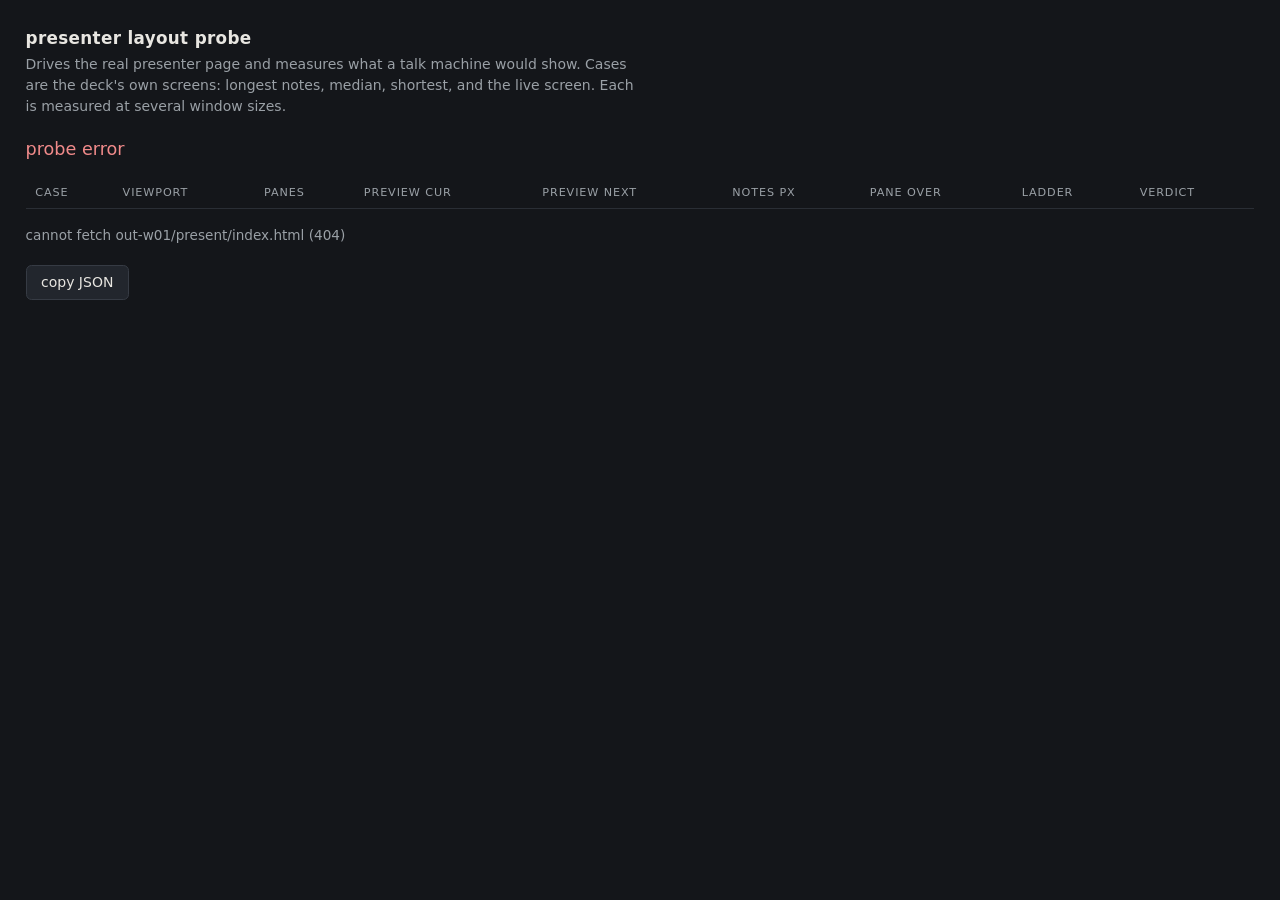
==== tools/presenter-probe.html @ e059f5e9 "presenter: 2fr/1fr split, notes-first layout with a fit ladder, and a probe that measures it Layout:" ====
<!DOCTYPE html>
<!--
  presenter-probe.html — the layout half of presenter-view testing, automated.

  Why this exists: `tests/run.py` asserts state and markup, and cannot see
  pixels; the layout bugs that have actually cost rounds (a preview losing its
  16:9, a note paragraph covering a slide, notes that scroll mid-sentence) were
  only ever found by hand-driving a browser over CDP. That made checking a
  layout change a five-step incantation nobody repeats. This page is the
  incantation, once.

  How: it drives the REAL presenter page in an iframe (same origin, so it can
  script it), hands it a constructed state through `window.presenter.apply()`
  — the same function a live deck push calls, including the notes fit ladder —
  and measures the result at several viewport sizes. Content comes from the
  deck itself (`present/index.html`): the longest-notes screen, the median, the
  shortest, and the live screen if there is one. Nothing is asserted against a
  number I made up; a case that cannot fit is reported as WARN with the pixels,
  not as a pass.

  Serve it; do not open it from disk. A `file://` page cannot script an iframe
  of another `file://` page (each gets an opaque origin), and the whole method
  depends on scripting the frame:

    python3 tools/presenter-probe.py --deck out-w01

  Then read the table, or `window.presenterProbe.results` for the JSON.
-->
<html lang="en">
<head>
<meta charset="utf-8">
<title>presenter layout probe</title>
<style>
  :root { color-scheme: dark; }
  body {
    margin: 0; padding: 1.6rem;
    background: #14161a; color: #e8e6e1;
    font: 14px/1.5 ui-sans-serif, system-ui, sans-serif;
  }
  h1 { font-size: 1.05rem; margin: 0 0 0.2rem; letter-spacing: 0.02em; }
  p.lede { margin: 0 0 1.2rem; color: #9aa0a6; max-width: 70ch; }
  #summary { font-size: 1.1rem; margin: 0 0 1rem; font-variant-numeric: tabular-nums; }
  .pass { color: #7ee08a; } .warn { color: #e8c264; } .fail { color: #f08a8a; }
  table { border-collapse: collapse; width: 100%; font-size: 0.82rem; }
  th, td { text-align: left; padding: 0.4rem 0.6rem; border-bottom: 1px solid #2a2e35; }
  th { color: #9aa0a6; font-weight: 500; text-transform: uppercase; letter-spacing: 0.08em; font-size: 0.7rem; }
  td.num { font-family: ui-monospace, monospace; font-variant-numeric: tabular-nums; }
  tr.fail td { background: rgba(240,138,138,0.09); }
  tr.warn td { background: rgba(232,194,100,0.07); }
  ul.findings { margin: 1rem 0 0; padding-left: 1.2rem; color: #cfd3d8; font-size: 0.85rem; }
  ul.findings li { margin: 0.2rem 0; }
  button {
    margin-top: 1.2rem; padding: 0.4rem 0.9rem; border-radius: 0.4em; cursor: pointer;
    background: #22262d; color: #e8e6e1; border: 1px solid #363b44; font: inherit;
  }
  #frame { position: fixed; left: -10000px; top: 0; border: 0; }
  #state { color: #9aa0a6; font-size: 0.85rem; margin-top: 0.8rem; }
</style>
</head>
<body>
<h1>presenter layout probe</h1>
<p class="lede">
  Drives the real presenter page and measures what a talk machine would show.
  Cases are the deck's own screens: longest notes, median, shortest, and the
  live screen. Each is measured at several window sizes.
</p>
<div id="summary">running…</div>
<table id="table"><thead><tr>
  <th>case</th><th>viewport</th><th>panes</th><th>preview cur</th><th>preview next</th>
  <th>notes px</th><th>pane over</th><th>ladder</th><th>verdict</th>
</tr></thead><tbody></tbody></table>
<ul class="findings" id="findings"></ul>
<div id="state"></div>
<button id="copy" type="button">copy JSON</button>
<iframe id="frame" title="presenter under test"></iframe>
<script>
"use strict";

const params = new URLSearchParams(location.search);
const DECK = params.get("deck") || "out-w01";
const SIZES = (params.get("sizes") || "1280x800,1440x900,1920x1080")
  .split(",").map((s) => s.trim().split("x").map(Number));
const TOL_RATIO = 0.06;      // the 2fr/1fr split, as a ratio
const TOL_ASPECT = 0.02;     // 16:9, as a fraction

const frame = document.getElementById("frame");
const tbody = document.querySelector("#table tbody");
const findings = document.getElementById("findings");
const summaryEl = document.getElementById("summary");
const stateEl = document.getElementById("state");

function wait(ms) { return new Promise((r) => setTimeout(r, ms)); }

function waitLoad(f) {
  return new Promise((resolve) => {
    f.onload = () => resolve();
    f.src = f.dataset.src;
  });
}

// Pull the deck's own screens: notes HTML, title, and the slide markup the
// preview clones.
async function deckContent() {
  const res = await fetch("../" + DECK + "/present/index.html", { cache: "no-store" });
  if (!res.ok) throw new Error("cannot fetch " + DECK + "/present/index.html (" + res.status + ")");
  const doc = new DOMParser().parseFromString(await res.text(), "text/html");
  const slides = [...doc.querySelectorAll(".animatic-slide")];
  return slides.map((s, i) => {
    const kids = [...s.querySelectorAll("aside.notes > *")];
    const vo = [], stage = [];
    for (const k of kids) {
      // the deck's notesOf() splits on `stage-note`; the payload is
      // {vo: [...], stage: [...]} and the presenter reads .vo/.stage — send a
      // string here and fillNotes throws on notes.vo.length
      (/stage-note/.test(k.className) ? stage : vo).push(k.outerHTML);
    }
    return {
      index: i,
      id: s.id,
      title: ((s.querySelector(".slide-title") || {}).textContent || "").trim(),
      notes: { vo: vo, stage: stage },
      notesText: vo.concat(stage).join(" ").replace(/<[^>]*>/g, " ").replace(/\s+/g, " ").trim(),
      isLive: /live/i.test(s.className) || !!s.querySelector("[data-live-surface]"),
      slide: s.outerHTML
    };
  });
}

function casesFrom(screens) {
  const withNotes = screens.filter((s) => s.notesText.length > 0)
    .sort((a, b) => b.notesText.length - a.notesText.length);
  const picks = [];
  if (withNotes.length) {
    picks.push({ name: "longest", screen: withNotes[0] });
    if (withNotes.length > 2) {
      picks.push({ name: "median", screen: withNotes[Math.floor(withNotes.length / 2)] });
    }
    picks.push({ name: "shortest", screen: withNotes[withNotes.length - 1] });
  }
  const live = screens.find((s) => s.isLive);
  if (live) picks.push({ name: "live screen", screen: live });
  return picks;
}

function buildState(screen, next, count) {
  return {
    type: "animatic-state",
    schema: "animatic.presenter.v1",
    index: screen.index,
    count: count,
    startedAt: Date.now(),
    notes: screen.notes,
    nextNotes: next ? next.notes : null,
    preview: screen.isLive ? null : screen.slide,
    nextPreview: next && !next.isLive ? next.slide : null
  };
}

// One measurement per (case, size). Reads the frame's own document — the reason
// the page must be served, not opened from disk.
function measure(win, screen, next, count) {
  win.presenter.apply(buildState(screen, next, count));
  const d = win.document;
  const cur = d.querySelector(".presenter-pane-current");
  const nxt = d.querySelector(".presenter-pane-next");
  const rootPx = parseFloat(win.getComputedStyle(d.documentElement).fontSize) || 16;
  const rect = (el) => {
    const r = el.getBoundingClientRect();
    return { w: Math.round(r.width), h: Math.round(r.height) };
  };
  const notes = (pane) => {
    const n = pane.querySelector(".presenter-notes");
    return {
      fontPx: +parseFloat(win.getComputedStyle(n).fontSize).toFixed(1),
      twoCol: n.classList.contains("two-col"),
      h: Math.round(n.getBoundingClientRect().height)
    };
  };
  const curPreview = cur.querySelector(".preview");
  const clone = curPreview.querySelector(".animatic-slide");
  const curBox = rect(curPreview), nxtBox = rect(nxt.querySelector(".preview"));
  const curPaneBox = rect(cur), nxtPaneBox = rect(nxt);
  const panes = d.querySelector(".presenter-panes");
  const solo = !!(panes && panes.classList.contains("solo"));
  const safeRatio = (x, y) => (y > 0 ? +((x / y).toFixed(3)) : null);
  return {
    // the split is about PANE widths. Measuring the preview boxes here was the
    // probe's own first bug: a preview legitimately shrinks to a thumbnail, and
    // that read as "the 2:1 split is broken".
    // Ratios are null rather than Infinity when a pane is hidden (rung 2): a
    // non-finite number does not survive JSON, and a nulled check that reads as
    // "passed" is exactly the false green this probe exists to prevent.
    paneRatio: safeRatio(curPaneBox.w, nxtPaneBox.w),
    solo: solo,
    paneW: { cur: curPaneBox.w, next: nxtPaneBox.w },
    preview: { cur: curBox, next: nxtBox },
    previewAspect: {
      cur: safeRatio(curBox.w, curBox.h),
      next: safeRatio(nxtBox.w, nxtBox.h)
    },
    notes: { cur: notes(cur), next: notes(nxt) },
    rootPx: rootPx,
    paneOverflow: Math.max(0, cur.scrollHeight - cur.clientHeight),
    cloneScale: clone
      ? +((parseFloat(win.getComputedStyle(clone).fontSize) / curPreview.getBoundingClientRect().width) * 100).toFixed(3)
      : null
  };
}

function judge(c) {
  const out = [];
  if (c.solo) {
    // rung 2: next-up stepped aside on purpose, so the split and the two
    // previews cannot be judged — only whether the notes then fit.
    out.push(["warn", "notes needed the solo rung: next-up is hidden on this screen"]);
  } else {
    if (Math.abs(c.paneRatio - 2) > TOL_RATIO) {
      out.push(["fail", "panes " + c.paneW.cur + ":" + c.paneW.next + " px (ratio " + c.paneRatio +
        "), expected 2:1 ±" + TOL_RATIO]);
    }
    if (c.preview.next.h > c.preview.cur.h + 1) {
      out.push(["warn", "next-up preview (" + c.preview.next.h + "px) reads bigger than the current screen's (" +
        c.preview.cur.h + "px)"]);
    }
    const na = c.previewAspect.next;
    if (na === null) {
      out.push(["fail", "next preview could not be measured"]);
    } else if (Math.abs(na - 16 / 9) / (16 / 9) > TOL_ASPECT) {
      out.push(["fail", "next preview aspect " + na + ", expected " + (16 / 9).toFixed(3)]);
    }
  }
  const a = c.previewAspect.cur;
  // a null here means the box was unmeasurable, which is a failure to observe,
  // not an observation of success
  if (a === null) {
    out.push(["fail", "current preview could not be measured"]);
  } else if (Math.abs(a - 16 / 9) / (16 / 9) > TOL_ASPECT) {
    out.push(["fail", "current preview aspect " + a + ", expected " + (16 / 9).toFixed(3) +
      " (a squashed preview means the notes pushed the box instead of the frame)"]);
  }
  if (c.preview.cur.h < 40) {
    out.push(["warn", "current preview is " + c.preview.cur.h + "px — below any useful floor"]);
  }
  if (c.notes.cur.fontPx <= c.notes.next.fontPx) {
    out.push(["fail", "current notes " + c.notes.cur.fontPx + "px are not larger than next-up's " +
      c.notes.next.fontPx + "px"]);
  }
  if (c.notes.cur.fontPx < c.rootPx * 1.05) {
    out.push(["warn", "current notes " + c.notes.cur.fontPx + "px is under 1.05x the root " + c.rootPx + "px"]);
  }
  if (c.paneOverflow > 2) {
    if (!c.notes.cur.twoCol && !c.solo) {
      out.push(["fail", "current pane overflows by " + c.paneOverflow +
        "px and the two-column rung never engaged (fitNotes should have run)"]);
    } else {
      out.push(["warn", "notes still overflow by " + c.paneOverflow +
        "px at the last rung — this screen has more notes than a readable page holds"]);
    }
  }
  if (c.cloneScale !== null && (c.cloneScale < 0.8 || c.cloneScale > 1.0)) {
    out.push(["warn", "clone scale " + c.cloneScale + "% of its box — the preview no longer tracks the frame width"]);
  }
  return out;
}

function verdictOf(checks) {
  if (checks.some((f) => f[0] === "fail")) return "fail";
  if (checks.some((f) => f[0] === "warn")) return "warn";
  return "pass";
}

async function run() {
  const results = [];
  const screens = await deckContent();
  const picks = casesFrom(screens);
  for (const p of picks) {
    const next = screens[p.screen.index + 1] || null;
    for (const [w, h] of SIZES) {
      frame.dataset.src = "../" + DECK + "/present/presenter.html?probe=" + w + "x" + h;
      frame.style.width = w + "px";
      frame.style.height = h + "px";
      await waitLoad(frame);
      await wait(60);
      let row;
      try {
        const win = frame.contentWindow;
        if (!win.presenter || !win.presenter.apply) {
          throw new Error("no window.presenter.apply — rebuild the deck (see the hook in PRESENTER_UI_JS)");
        }
        row = measure(win, p.screen, next, screens.length);
      } catch (err) {
        row = { error: String(err.message || err) };
      }
      const checks = row.error ? [["fail", row.error]] : judge(row);
      results.push(Object.assign({ name: p.name, cue: p.screen.id, viewport: w + "x" + h,
        checks: checks, verdict: verdictOf(checks) }, row));
    }
  }
  window.presenterProbe = {
    deck: DECK,
    sizes: SIZES,
    results: results,
    summary: {
      pass: results.filter((r) => r.verdict === "pass").length,
      warn: results.filter((r) => r.verdict === "warn").length,
      fail: results.filter((r) => r.verdict === "fail").length
    }
  };
  paint(window.presenterProbe);
  return window.presenterProbe;
}

function paint(report) {
  // innerHTML here only ever clears (empty string) or sets the summary, which
  // is assembled from counts. Every measured value goes in through textContent.
  // The deck's own notes HTML is never injected by this page: it travels as
  // data into the presenter frame, which renders it through the same path a
  // live deck push uses.
  tbody.innerHTML = "";
  findings.innerHTML = "";
  for (const r of report.results) {
    const tr = document.createElement("tr");
    tr.className = r.verdict;
    const cells = r.error
      ? [r.name, r.viewport, "—", "—", "—", "—", "—", "—", "fail"]
      : [r.name + " (" + r.cue.replace(/^.*-/, "#") + ")", r.viewport,
         r.paneW.cur + ":" + r.paneW.next,
         r.preview.cur.w + "×" + r.preview.cur.h,
         r.preview.next.w + "×" + r.preview.next.h,
         r.notes.cur.fontPx + " / " + r.notes.next.fontPx,
         r.paneOverflow + "px",
         r.solo ? "solo" : (r.notes.cur.twoCol ? "two-col" : "natural"),
         r.verdict];
    for (const c of cells) {
      const td = document.createElement("td");
      td.textContent = c;
      if (/^[\d.]+(:[\d.]+)?$|^[\d.]+×[\d.]+$|^[\d.]+ \/ [\d.]+$|^\d+px$/.test(c)) td.className = "num";
      tr.appendChild(td);
    }
    tbody.appendChild(tr);
    for (const [level, msg] of r.checks) {
      const li = document.createElement("li");
      li.className = level;
      li.textContent = r.name + " @ " + r.viewport + ": " + msg;
      findings.appendChild(li);
    }
  }
  const s = report.summary;
  summaryEl.innerHTML = '<span class="pass">' + s.pass + " pass</span> · " +
    '<span class="warn">' + s.warn + " warn</span> · " +
    '<span class="fail">' + s.fail + " fail</span>";
  stateEl.textContent = "deck: " + report.deck + " · window.presenterProbe.results for the JSON";
  console.log("--- presenter probe ---\n" + JSON.stringify(report, null, 2) + "\n--- end presenter probe ---");
}

document.getElementById("copy").addEventListener("click", () => {
  const text = JSON.stringify(window.presenterProbe, null, 2);
  navigator.clipboard.writeText(text).then(
    () => { stateEl.textContent = "copied " + text.length + " chars"; },
    () => { stateEl.textContent = "clipboard refused — read the console"; });
});

run().catch((err) => {
  summaryEl.innerHTML = '<span class="fail">probe error</span>';
  stateEl.textContent = String(err.message || err);
  window.presenterProbe = { error: String(err.message || err) };
});
</script>
</body>
</html>
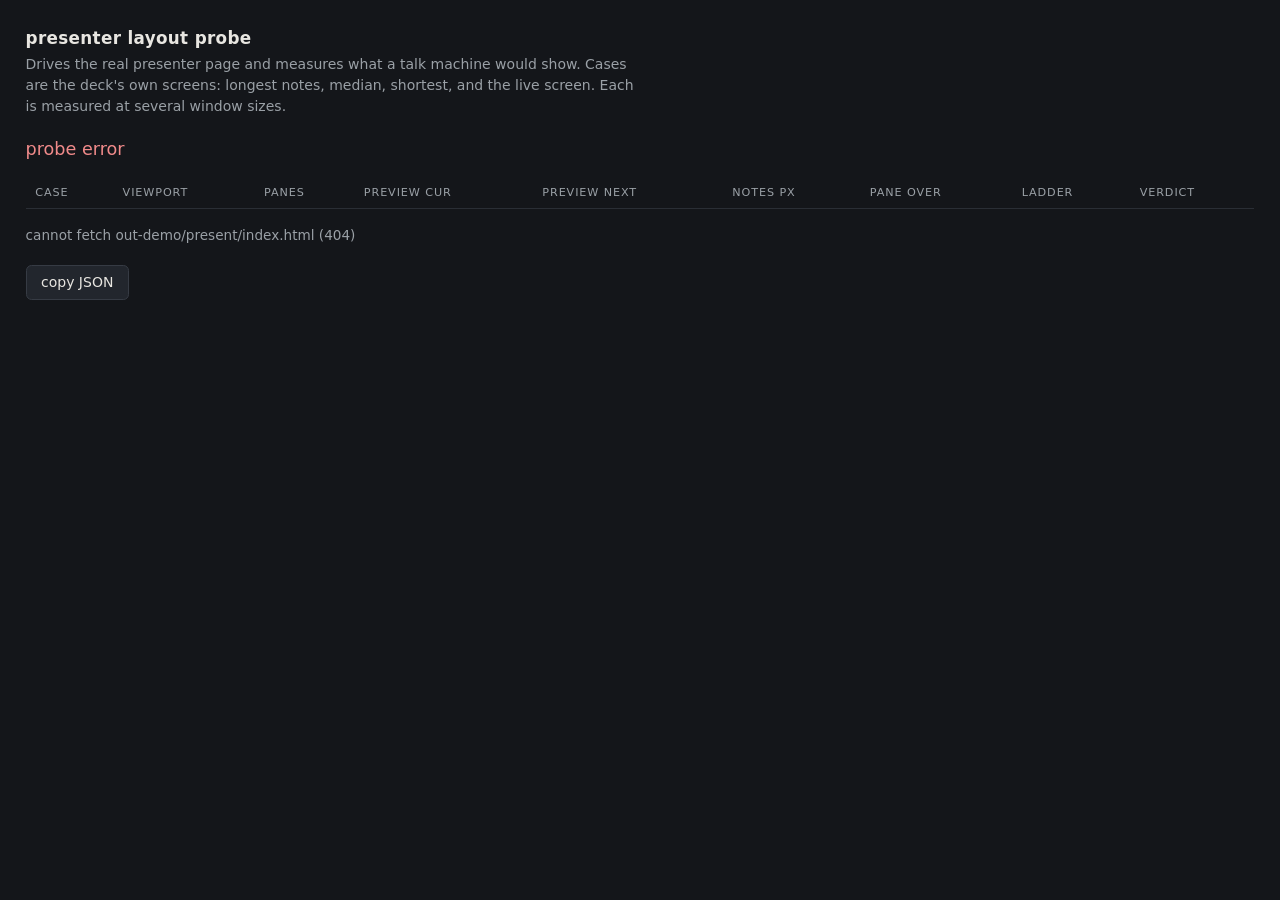
==== commit 3f84d671: "Remove leftover personal references; check 16 uses the deck author; set clone URL Co-Authored-By: Cl" ====
--- a/tools/presenter-probe.html
+++ b/tools/presenter-probe.html
@@ -22,7 +22,7 @@
   of another `file://` page (each gets an opaque origin), and the whole method
   depends on scripting the frame:
 
-    python3 tools/presenter-probe.py --deck out-w01
+    python3 tools/presenter-probe.py --deck out-demo
 
   Then read the table, or `window.presenterProbe.results` for the JSON.
 -->
@@ -77,7 +77,7 @@
 "use strict";
 
 const params = new URLSearchParams(location.search);
-const DECK = params.get("deck") || "out-w01";
+const DECK = params.get("deck") || "out-demo";
 const SIZES = (params.get("sizes") || "1280x800,1440x900,1920x1080")
   .split(",").map((s) => s.trim().split("x").map(Number));
 const TOL_RATIO = 0.06;      // the 2fr/1fr split, as a ratio
@@ -120,7 +120,12 @@
       title: ((s.querySelector(".slide-title") || {}).textContent || "").trim(),
       notes: { vo: vo, stage: stage },
       notesText: vo.concat(stage).join(" ").replace(/<[^>]*>/g, " ").replace(/\s+/g, " ").trim(),
+      quick: s.getAttribute("data-quick"),
       isLive: /live/i.test(s.className) || !!s.querySelector("[data-live-surface]"),
+      liveHost: s.querySelector("[data-live-surface]")
+        ? { slug: s.querySelector("[data-live-surface]").getAttribute("data-live-slug"),
+            state: s.querySelector("[data-live-surface]").getAttribute("data-live-state") || "idle" }
+        : null,
       slide: s.outerHTML
     };
   });
@@ -142,24 +147,32 @@
   return picks;
 }
 
-function buildState(screen, next, count) {
+function buildState(screen, next, count, liveState) {
   return {
     type: "animatic-state",
     schema: "animatic.presenter.v1",
     index: screen.index,
     count: count,
+    // quick select: the last index the deck pages to from here (a deck with no
+    // shelf has no `hi`, and the presenter then pages to the end as before)
+    hi: screen.hi,
     startedAt: Date.now(),
     notes: screen.notes,
     nextNotes: next ? next.notes : null,
     preview: screen.isLive ? null : screen.slide,
-    nextPreview: next && !next.isLive ? next.slide : null
+    nextPreview: next && !next.isLive ? next.slide : null,
+    // the deck computes this per push; a live screen gets presenter-side state
+    // and a Stop (never a Start — see fillLive in the presenter module)
+    liveCue: screen.liveHost
+      ? { slug: screen.liveHost.slug, state: liveState || screen.liveHost.state, status: "" }
+      : null
   };
 }
 
 // One measurement per (case, size). Reads the frame's own document — the reason
 // the page must be served, not opened from disk.
-function measure(win, screen, next, count) {
-  win.presenter.apply(buildState(screen, next, count));
+function measure(win, screen, next, count, liveState) {
+  win.presenter.apply(buildState(screen, next, count, liveState));
   const d = win.document;
   const cur = d.querySelector(".presenter-pane-current");
   const nxt = d.querySelector(".presenter-pane-next");
@@ -178,6 +191,8 @@
   };
   const curPreview = cur.querySelector(".preview");
   const clone = curPreview.querySelector(".animatic-slide");
+  const liveBlock = d.getElementById("presenter-live");
+  const liveBtn = liveBlock ? liveBlock.querySelector("button") : null;
   const curBox = rect(curPreview), nxtBox = rect(nxt.querySelector(".preview"));
   const curPaneBox = rect(cur), nxtPaneBox = rect(nxt);
   const panes = d.querySelector(".presenter-panes");
@@ -199,6 +214,11 @@
       next: safeRatio(nxtBox.w, nxtBox.h)
     },
     notes: { cur: notes(cur), next: notes(nxt) },
+    liveControl: {
+      open: !!(liveBlock && liveBlock.classList.contains("open")),
+      text: liveBlock ? liveBlock.textContent.trim() : "",
+      button: liveBtn ? liveBtn.textContent.trim() : null
+    },
     rootPx: rootPx,
     paneOverflow: Math.max(0, cur.scrollHeight - cur.clientHeight),
     cloneScale: clone
@@ -207,8 +227,34 @@
   };
 }
 
-function judge(c) {
+function judge(c, expect) {
   const out = [];
+  // the live-control cases are about behaviour, not layout: one screen, three
+  // states, and the rule that a Stop is offered when a capture is running and
+  // never a Start (getDisplayMedia needs activation in the deck's window)
+  if (expect) {
+    const lc = c.liveControl;
+    if (!lc.open) {
+      out.push(["fail", "the live control did not open for state '" + expect + "'"]);
+    } else {
+      const wantsButton = expect === "live" || expect === "stalled";
+      if (wantsButton && lc.button !== "Stop sharing") {
+        out.push(["fail", "state '" + expect + "' offers " +
+          (lc.button ? "'" + lc.button + "'" : "no button") + ", expected a Stop"]);
+      }
+      if (!wantsButton && lc.button) {
+        out.push(["fail", "state '" + expect + "' offers '" + lc.button +
+          "' — nothing to stop, and a Start belongs in the deck's window"]);
+      }
+      if (!/press d in the deck/.test(lc.text) && !/sharing a window/.test(lc.text)) {
+        out.push(["warn", "state '" + expect + "' reads '" + lc.text + "'"]);
+      }
+    }
+    if (expect !== "live" && c.notes.cur.fontPx < c.rootPx * 1.05) {
+      out.push(["warn", "current notes " + c.notes.cur.fontPx + "px is under 1.05x the root " + c.rootPx + "px"]);
+    }
+    return out;
+  }
   if (c.solo) {
     // rung 2: next-up stepped aside on purpose, so the split and the two
     // previews cannot be judged — only whether the notes then fit.
@@ -269,14 +315,87 @@
   return "pass";
 }
 
+// Quick select (docs/quick-select.md): open the search over the real presenter
+// page and measure that it fits the window. The deck is not there to answer
+// previews, so a screen's markup is sent back the way the deck would.
+async function measureQuick(win, screens, query) {
+  const d = win.document;
+  win.presenter.apply(buildState(screens[0], screens[1] || null, screens.filter((s) => !s.quick).length));
+  d.dispatchEvent(new win.KeyboardEvent("keydown", { key: "/", bubbles: true, cancelable: true }));
+  const inp = d.getElementById("quick-input");
+  inp.value = query;
+  inp.dispatchEvent(new win.Event("input", { bubbles: true }));
+  const rows = [...d.querySelectorAll("#quick-results .quick-row")];
+  // The deck is not here to answer the preview request, so answer it the way the
+  // deck would: every screen's markup under every request id the search could
+  // be waiting on (it takes only the pair that matches the selected row).
+  for (const sc of screens) {
+    for (let rid = 1; rid <= 8; rid++) {
+      win.postMessage({ type: "animatic-preview", index: sc.index, rid: rid, preview: sc.isLive ? null : sc.slide }, "*");
+    }
+  }
+  await wait(80);
+  const box = (el) => { const r = el.getBoundingClientRect(); return { l: Math.round(r.left), t: Math.round(r.top), r: Math.round(r.right), b: Math.round(r.bottom), w: Math.round(r.width), h: Math.round(r.height) }; };
+  const out = {
+    vw: win.innerWidth, vh: win.innerHeight,
+    open: !d.getElementById("quick").hidden,
+    panel: box(d.querySelector(".quick-panel")),
+    input: box(inp),
+    list: box(d.getElementById("quick-results")),
+    preview: box(d.getElementById("quick-preview")),
+    rows: rows.length,
+    previewFilled: !!d.querySelector("#quick-preview .animatic-slide") || /no preview/.test(d.getElementById("quick-preview").textContent)
+  };
+  d.dispatchEvent(new win.KeyboardEvent("keydown", { key: "Escape", bubbles: true, cancelable: true }));
+  return out;
+}
+
+function judgeQuick(q, query) {
+  const out = [];
+  if (!q.open) out.push(["fail", "/ did not open the search"]);
+  const p = q.panel;
+  if (p.l < 0 || p.t < 0 || p.r > q.vw || p.b > q.vh) {
+    out.push(["fail", "the search panel (" + p.w + "x" + p.h + " at " + p.l + "," + p.t + ") runs outside the " + q.vw + "x" + q.vh + " window"]);
+  }
+  if (q.input.h < 20 || q.input.b > q.vh) out.push(["fail", "the search input is not visible"]);
+  const asp = q.preview.h ? q.preview.w / q.preview.h : null;
+  if (asp === null || Math.abs(asp - 16 / 9) / (16 / 9) > 0.03) out.push(["fail", "the search preview is " + q.preview.w + "x" + q.preview.h + ", not 16:9"]);
+  if (q.preview.h < 60) out.push(["warn", "the search preview is only " + q.preview.h + "px tall"]);
+  if (!q.previewFilled) out.push(["warn", "the preview did not fill from a deck reply"]);
+  if (q.rows === 0) out.push(["warn", "the query " + JSON.stringify(query) + " found no rows"]);
+  if (q.rows >= 3 && q.list.h < 3 * 36) out.push(["fail", "only " + q.list.h + "px of results show, under three rows"]);
+  if (q.rows > 12 && query) out.push(["fail", q.rows + " rows, over the 12-row limit"]);
+  return out;
+}
+
 async function run() {
   const results = [];
   const screens = await deckContent();
-  const picks = casesFrom(screens);
+  // quick select: the shelf follows the talk; give each screen the last index
+  // its paging reaches (the talk's, or its shelf section's)
+  const firstShelf = screens.findIndex((s) => s.quick !== null);
+  const mainCount = firstShelf < 0 ? screens.length : firstShelf;
+  if (firstShelf >= 0) {
+    screens.forEach((s, i) => {
+      if (i < mainCount) { s.hi = mainCount - 1; return; }
+      let k = i;
+      while (k + 1 < screens.length && screens[k + 1].quick === s.quick) k++;
+      s.hi = k;
+    });
+  }
+  const picks = casesFrom(screens).map((p) => ({ name: p.name, screen: p.screen }));
+  // the live control is its own axis of behaviour: one screen, three states
+  const liveScreen = screens.find((s) => s.liveHost);
+  if (liveScreen) {
+    for (const st of ["live", "stalled", "idle"]) {
+      picks.push({ name: "live control: " + st, screen: liveScreen, liveState: st, expect: st });
+    }
+  }
   for (const p of picks) {
     const next = screens[p.screen.index + 1] || null;
-    for (const [w, h] of SIZES) {
-      frame.dataset.src = "../" + DECK + "/present/presenter.html?probe=" + w + "x" + h;
+    const sizes = p.expect ? [SIZES[0]] : SIZES;   // state behaviour, not layout
+    for (const [w, h] of sizes) {
+      frame.dataset.src = "../" + DECK + "/present/presenter.html?probe=" + p.name + "-" + w + "x" + h;
       frame.style.width = w + "px";
       frame.style.height = h + "px";
       await waitLoad(frame);
@@ -287,13 +406,37 @@
         if (!win.presenter || !win.presenter.apply) {
           throw new Error("no window.presenter.apply — rebuild the deck (see the hook in PRESENTER_UI_JS)");
         }
-        row = measure(win, p.screen, next, screens.length);
+        row = measure(win, p.screen, p.screen.hi !== undefined && p.screen.index >= p.screen.hi ? null : next, mainCount, p.liveState);
       } catch (err) {
         row = { error: String(err.message || err) };
       }
-      const checks = row.error ? [["fail", row.error]] : judge(row);
-      results.push(Object.assign({ name: p.name, cue: p.screen.id, viewport: w + "x" + h,
-        checks: checks, verdict: verdictOf(checks) }, row));
+      const checks = row.error ? [["fail", row.error]] : judge(row, p.expect);
+      results.push(Object.assign({ name: p.name, cue: p.screen.id, expect: p.expect || null,
+        viewport: w + "x" + h, checks: checks, verdict: verdictOf(checks) }, row));
+    }
+  }
+  if (firstShelf >= 0) {
+    for (const query of ["", "a"]) {
+      for (const [w, h] of SIZES) {
+        frame.dataset.src = "../" + DECK + "/present/presenter.html?probe=quick-" + w + "x" + h;
+        frame.style.width = w + "px";
+        frame.style.height = h + "px";
+        await waitLoad(frame);
+        await wait(60);
+        let row;
+        try {
+          const win = frame.contentWindow;
+          if (!win.presenter || !win.document.getElementById("quick")) {
+            throw new Error("this deck has a shelf but its presenter page has no search box");
+          }
+          row = { quick: await measureQuick(win, screens, query) };
+        } catch (err) {
+          row = { error: String(err.message || err) };
+        }
+        const checks = row.error ? [["fail", row.error]] : judgeQuick(row.quick, query);
+        results.push(Object.assign({ name: "quick search " + (query ? "'" + query + "'" : "(menu)"), cue: "quick-000", expect: null,
+          viewport: w + "x" + h, checks: checks, verdict: verdictOf(checks) }, row));
+      }
     }
   }
   window.presenterProbe = {
@@ -323,13 +466,17 @@
     tr.className = r.verdict;
     const cells = r.error
       ? [r.name, r.viewport, "—", "—", "—", "—", "—", "—", "fail"]
+      : r.quick
+      ? [r.name, r.viewport, "panel " + r.quick.panel.w + "×" + r.quick.panel.h,
+         r.quick.preview.w + "×" + r.quick.preview.h, "—", "—", "—", r.quick.rows + " rows", r.verdict]
       : [r.name + " (" + r.cue.replace(/^.*-/, "#") + ")", r.viewport,
          r.paneW.cur + ":" + r.paneW.next,
          r.preview.cur.w + "×" + r.preview.cur.h,
          r.preview.next.w + "×" + r.preview.next.h,
          r.notes.cur.fontPx + " / " + r.notes.next.fontPx,
          r.paneOverflow + "px",
-         r.solo ? "solo" : (r.notes.cur.twoCol ? "two-col" : "natural"),
+         r.expect ? ("live: " + (r.liveControl.button || "no button"))
+                  : (r.solo ? "solo" : (r.notes.cur.twoCol ? "two-col" : "natural")),
          r.verdict];
     for (const c of cells) {
       const td = document.createElement("td");
